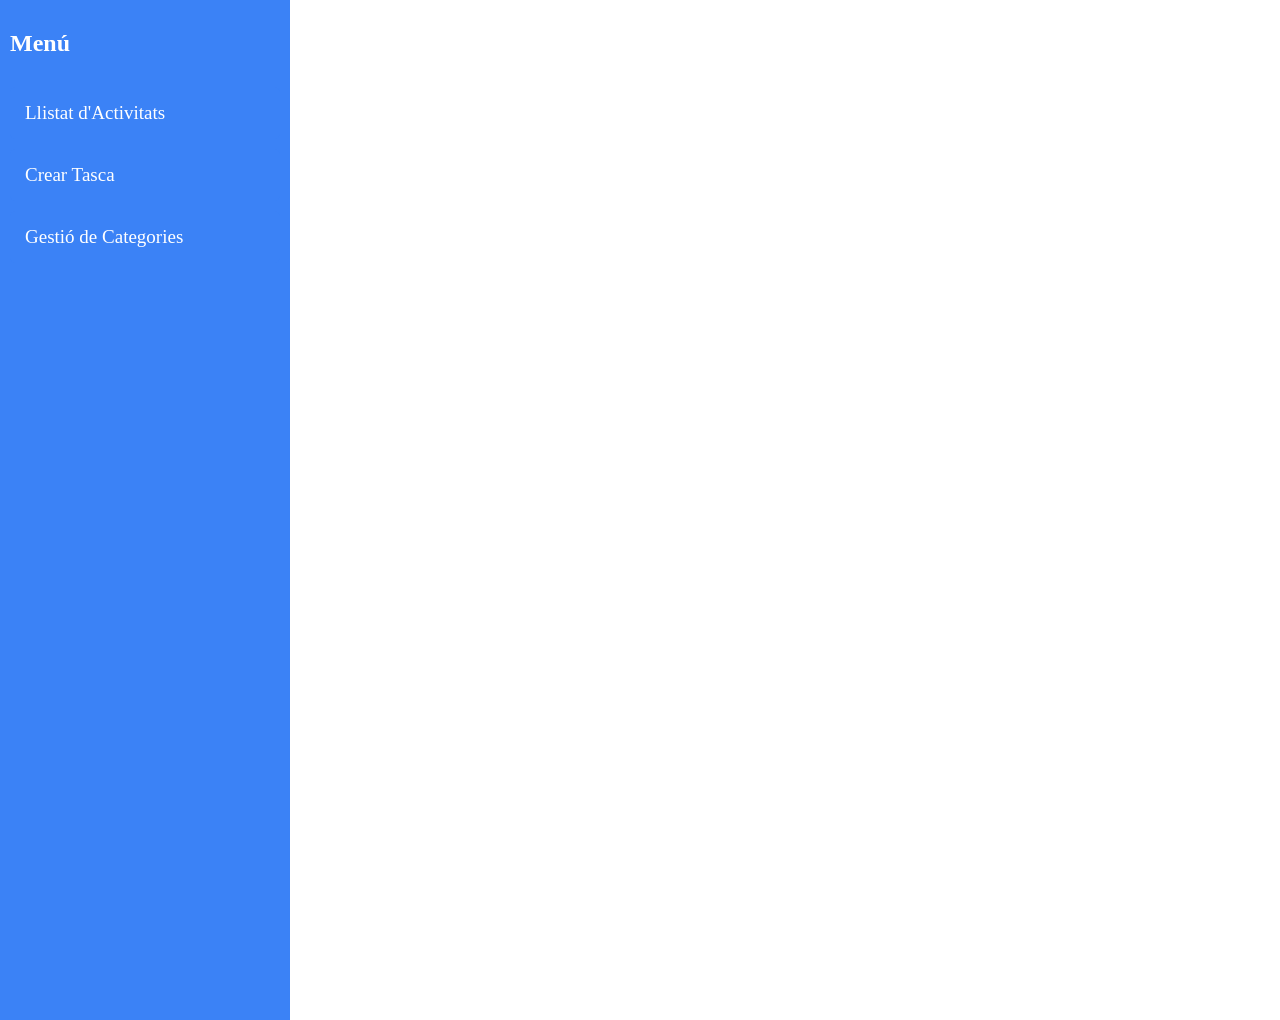
==== categories.html @ c946904b "feat: menú implementat" ====
<!DOCTYPE html>
<html lang="ca">
    <head>
	    <meta charset="UTF-8">
	    <meta name="viewport" content="width=device-width, initial-scale=1">
	    <meta name="description" content="Gestió de Categories">
	    <meta name="author" content="">

        <link rel="stylesheet" href="css/style.css">
	    <link rel="apple-touch-icon" href="">
	    <link rel="icon" href="" type="">
    </head>

    <body>
        <div class="menu">
            <h2>Menú</h2>
            <a href="index.html">Llistat d'Activitats</a>
            <a href="crear-tasca.html">Crear Tasca</a>
            <a href="categories.html">Gestió de Categories</a>
        </div>
    </body>
</html>
---- css/style.css ----
/* INDEX.HTML */

body {
    margin: 0;
    display: flex;
}

.menu {
    width: 270px;
    height: 1000px;
    background-color: #3b82f6;
    display: flex;
    flex-direction: column;
    padding: 10px 10px;
    gap: 10px;
}

.menu h2 {
    color: white;
}

.menu a {
    background-color: #3b82f6;
    border: none;
    color: white;
    padding: 15px;
    text-align: left;
    font-size: 19px;
    cursor: pointer;
    border-radius: 5px;
    text-decoration: none;
}

.menu a:hover {
    background-color: #2563eb;
}

.contingut-index {
    flex: 1;
    padding: 20px;
}

/* header */
.header {
    background-color: #f3f4f6;
    padding: 20px;
    border-radius: 10px;
}

.header h1 {
    text-align: center;
}

/* accions */
.accions {
    display: flex;
    justify-content: space-between;
}

/* Botó Crear Nova Tasca */
.boto-crear {
    background-color: #3b82f6;
    color: white;
    border: none;
    padding: 10px 15px;
    border-radius: 5px;
    cursor: pointer;
}

.boto-crear:hover {
    background-color: #2563eb;
}

/* importar */
.importar {
    display: flex;
    gap: 10px;
}

.importar input {
    padding: 10px;
    border: 1px solid gray;
    border-radius: 5px;
}

/* Botó pujar */
.boto-pujar {
    background-color: #3b82f6;
    color: white;
    border: none;
    padding: 10px 15px;
    border-radius: 5px;
    cursor: pointer;
}

.boto-pujar:hover {
    background-color: #2563eb;
}

/* apartats */
.apartat {
    margin-top: 30px;
}

/* CREAR-TASCA.HTML */

/* contingut */
.contingut-crear-tasca {
    flex: 1;
    padding: 20px;
}

/* formulari-contenidor */
.formulari-contenidor {
    background-color: #f3f4f6;
    padding: 30px;
    border-radius: 10px;
    width: 600px;
    margin: 0 auto;
}

.formulari-contenidor h1 {
    text-align: center;
}

.formulari-contenidor button {
    margin-top: 0;
    margin-bottom: 20px;
}

/* Botó Crear Tasca */
.boto-crear-tasca {
    background-color: #3b82f6;
    color: white;
    border: none;
    padding: 10px 15px;
    border-radius: 5px;
    cursor: pointer;
}

/* Formulari per Crear Nova Tasca */
#formulari-nova-tasca {
    display: flex;
    flex-direction: column;
    gap: 20px;
}

/* Camps del formulari */
#formulari-nova-tasca input {
    padding: 10px;
    border: 1px solid gray;
    border-radius: 5px;
}
#formulari-nova-tasca textarea {
    padding: 10px;
    border: 1px solid gray;
    border-radius: 5px;
}
#formulari-nova-tasca select {
    padding: 10px;
    border: 1px solid gray;
    border-radius: 5px;
}
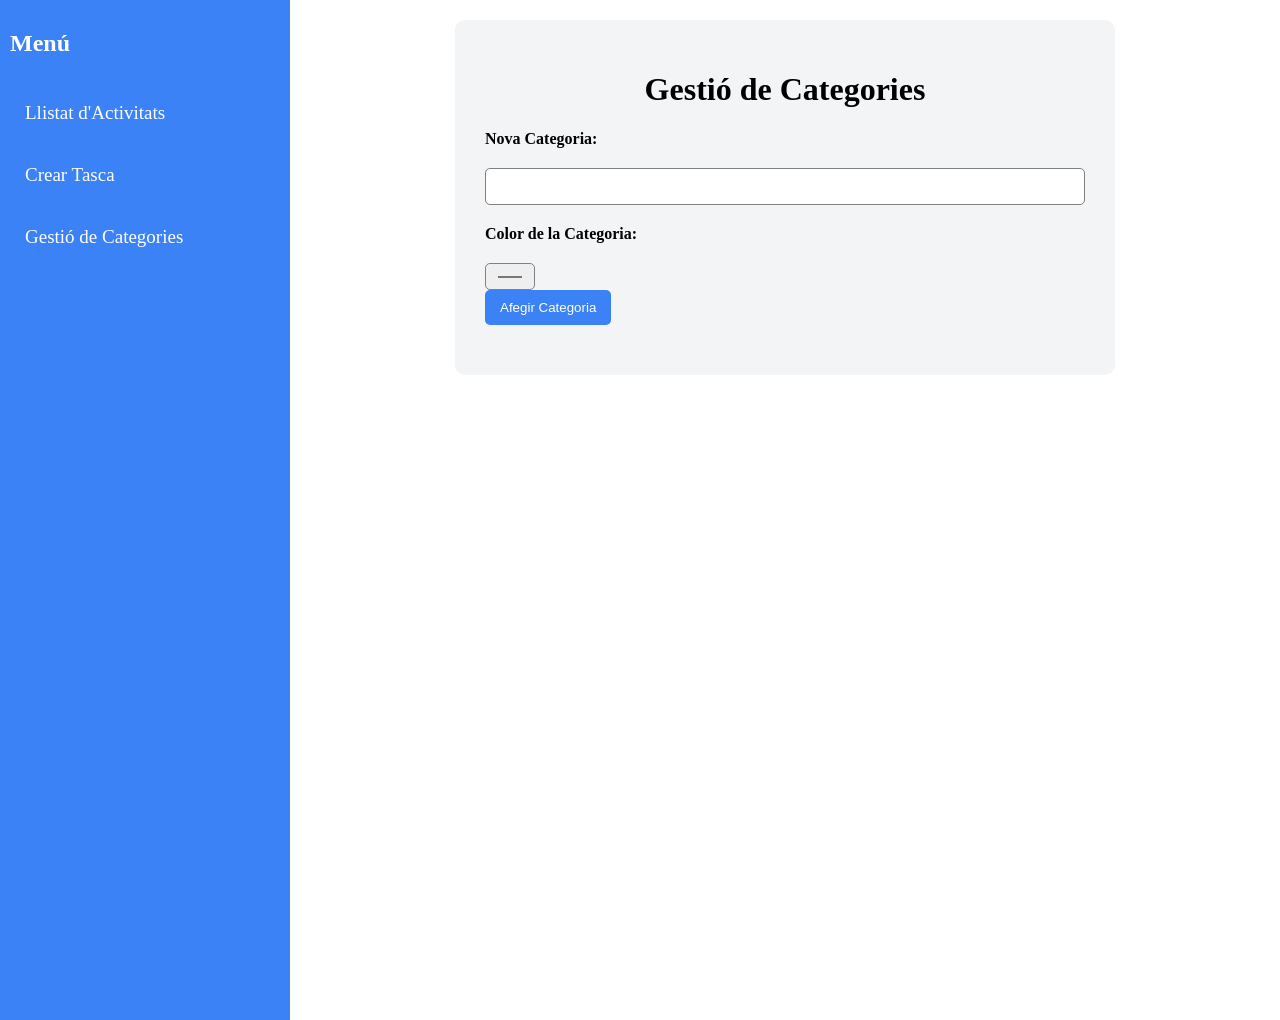
==== commit 9aae79e0: "feat: formulari categories.html (emprant les classes de crear-tasca.html)" ====
--- a/categories.html
+++ b/categories.html
@@ -18,5 +18,20 @@
             <a href="crear-tasca.html">Crear Tasca</a>
             <a href="categories.html">Gestió de Categories</a>
         </div>
+
+        <div class="contingut-crear-tasca">
+            <div class="formulari-contenidor">
+                <h1>Gestió de Categories</h1>
+
+                <form id="formulari-nova-tasca">
+                    <label><b>Nova Categoria:</b></label>
+                    <input type="text" id="titol" required>
+
+                    <label><b>Color de la Categoria:</b></label>
+                    <input type="color" id="color">
+                </form>
+                <button type="submit" class="boto-crear-tasca">Afegir Categoria</button>
+            </div>
+        </div>
     </body>
 </html>
